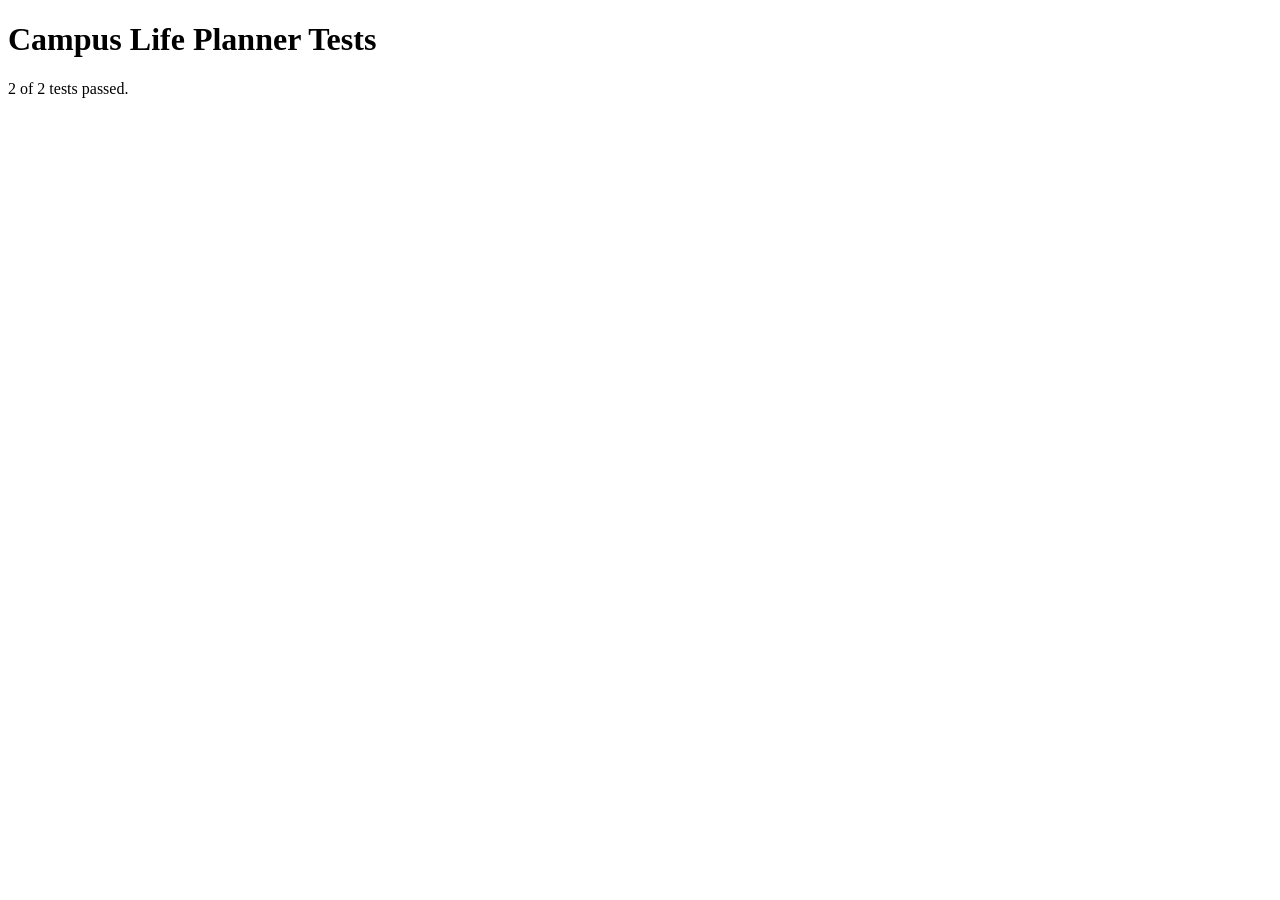
==== tests.html @ fa5f3abc "Adding Campus Life Planner" ====
<!DOCTYPE html>
<html lang="en">
    <head>
        <meta charset="UTF-8">
        <meta name="viewport" content="width=device-width, initial-scale=1.0">
        <title>Campus Life Planner Tests</title>
        </head>
        <body>
            <h1>Campus Life Planner Tests</h1>
            <p id="results">Running tests...</p>
            <script src="scripts/validators.js"></script>
            <script>
                const results = [];

                results.push({
                    name: "Accepts a valid title",
                    passed: isValidTitle("Study session")
                });

                results.push({
                    name: "Rejects a short title",
                    passed: !isValidTitle("12")
                });

                const passed = results.filter(function(test) {
                    return test.passed;
                }).length;

                document.getElementById("results").textContent = 
                passed + " of " + results.length + " tests passed. ";
            </script>
            </body>
            </html>
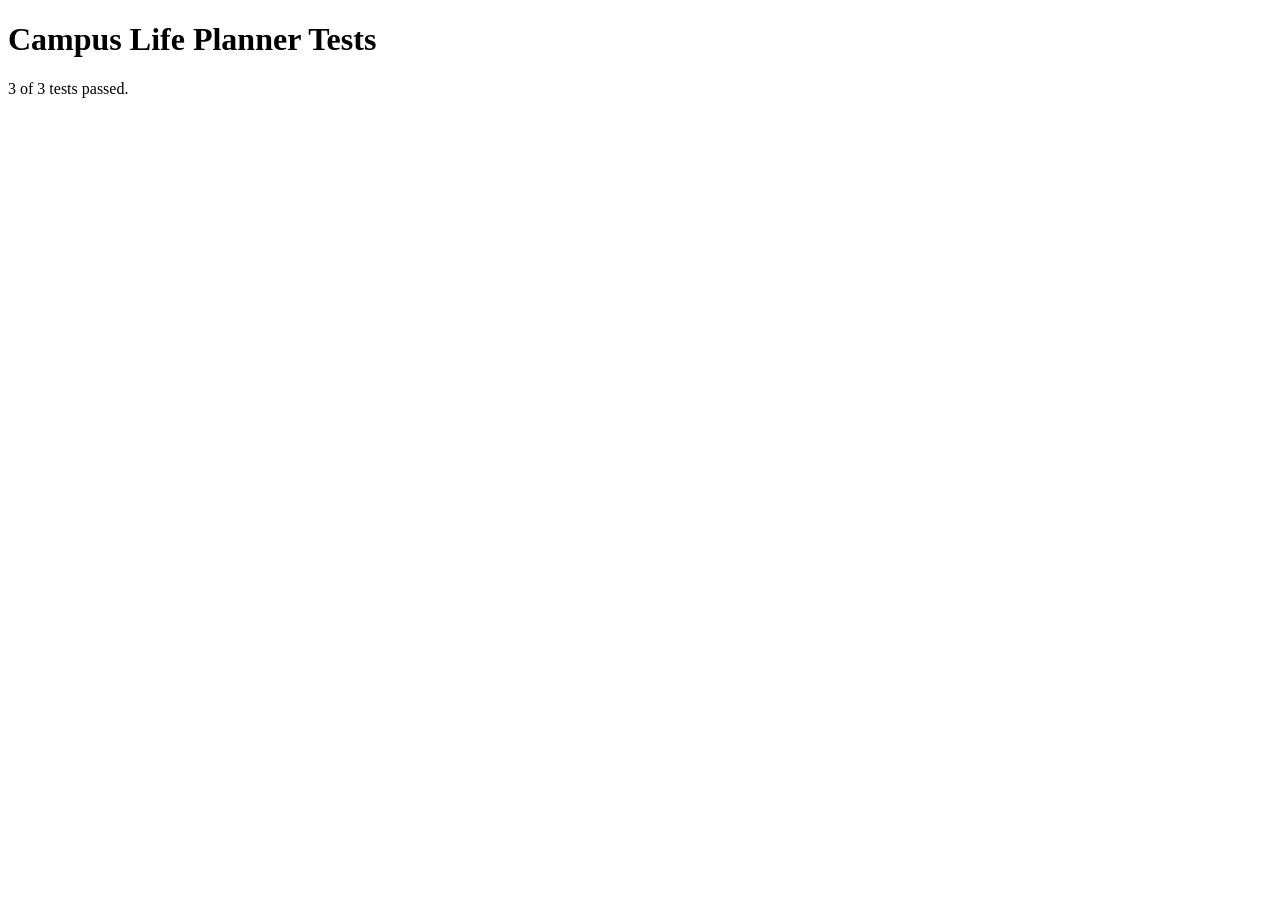
==== commit f4a3dd1b: "Improving Campus Life Planner design" ====
--- a/tests.html
+++ b/tests.html
@@ -22,6 +22,12 @@
                     passed: !isValidTitle("12")
                 });
 
+                results.push({
+                    name: "Rejects an empty title",
+                    passed: !isValidTitle("")
+                });
+
+
                 const passed = results.filter(function(test) {
                     return test.passed;
                 }).length;
